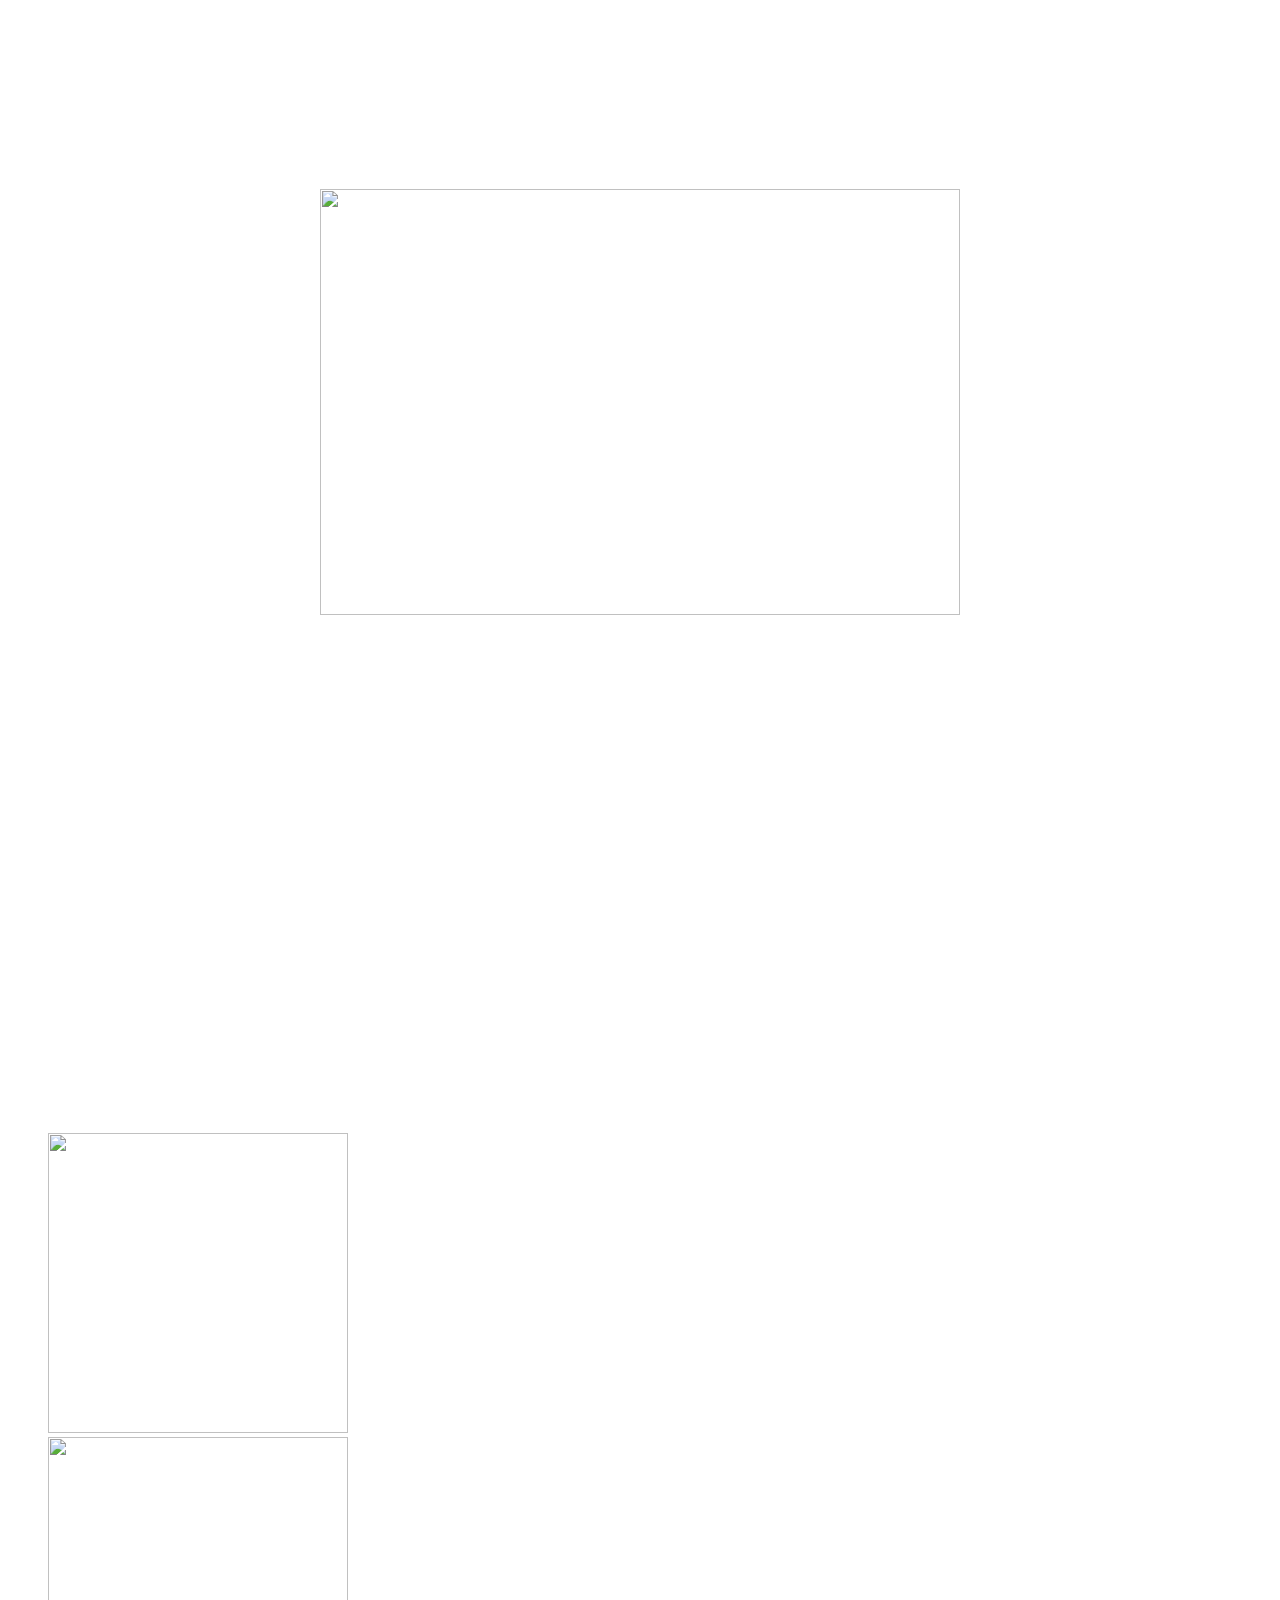
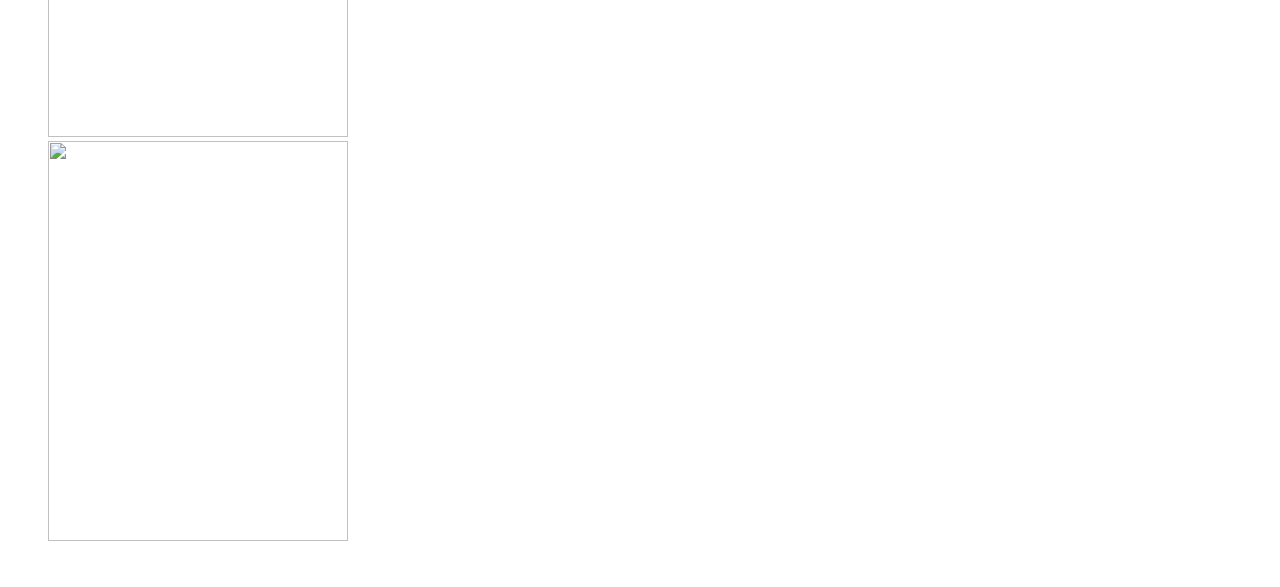
==== home.html @ b859fb75 "first commit" ====
<html>
  <head>
  
    <meta charset = "utf-8">
    <meta name = "viewport" content = "width=device-width, initial-scale=1.125">
    <meta name = "keywords" content = "guitars, music, arts, school, academy, classes, music theory">
    <meta name = "author" content = "Tron">
    <title>TheElectricLegacy/Home</title>
  </head>  
  
<body>
  <body background ="https://images.pexels.com/photos/3139473/pexels-photo-3139473.jpeg?cs=srgb&dl=pexels-ave-calvar-martinez-3139473.jpg">

<header>
    	<nav>
      <left>
      	<ul>
        <font color = "white">
          <li>Home</li>
          <li>About</li>
            <li>Store</li>
        </font>
        </ul>
       </left>
      </nav>
      </left>
      <center>
      
      <h1>
      	<font color = "white">
	<font face = "sans serif">
      		The Electric Legacy
      	</font>
      </h1>
      
     </center>
     
     </header>
     
<section>
    <center>
      
      <b>
        <h2>Home</h2>
      </b>
      
      <img src = "https://images.pexels.com/photos/63695/pexels-photo-63695.jpeg?cs=srgb&dl=pexels-stephen-niemeier-63695.jpg&fm=jpg" width = "640" height = "426">
      <font face = "serif">
      <font color = "white">
      <font size = "5">
      <p>Lorem Ipsum is simply dummy text of the printing and typesetting industry. Lorem Ipsum has been the industry's standard dummy text ever since the 1500s, when an unknown printer took a galley of type and scrambled it to make a type specimen book. It has survived not only five centuries, but also the leap into electronic typesetting, remaining essentially 			unchanged. It was popularised in the 1960s with the release of Letraset sheets containing Lorem Ipsum passages, and more recently with desktop publishing software like Aldus PageMaker including versions of Lorem Ipsum.
      </p>
      <p>Lorem ipsum dolor sit amet, consectetur adipiscing elit. Vivamus interdum id orci a posuere. Etiam at augue pellentesque, fermentum tellus eget, lobortis metus. Nam vulputate pellentesque leo sed auctor. Duis eget lectus quam. Maecenas lacinia laoreet tristique. Duis vel tincidunt neque. Suspendisse aliquam et est ac venenatis. Vivamus imperdiet, dolor sit amet pulvinar sollicitudin, orci tortor dapibus magna, vel congue massa sem eu nulla. Aliquam a magna nec neque euismod suscipit et non dolor. Nulla eget leo dignissim, semper massa ut, volutpat felis. Suspendisse laoreet quam nibh, sit amet vulputate sapien auctor id. Sed sed dignissim tortor. Duis vel tincidunt neque. Suspendisse aliquam et est ac venenatis. Vivamus imperdiet, dolor sit amet pulvinar sollicitudin, orci tortor dapibus magna, vel congue massa sem eu nulla. Aliquam a magna nec neque euismod suscipit et non dolor. Nulla eget leo dignissim, semper massa ut, volutpat felis. Suspendisse laoreet quam nibh, sit amet vulputate sapien auctor id. Sed sed dignissim tortor.Duis vel tincidunt neque. Suspendisse aliquam et est ac venenatis. Vivamus imperdiet, dolor sit amet pulvinar sollicitudin, orci tortor dapibus magna, vel congue massa.
      </p>
      </font>
      
    </center>
</section>
    
    <footer>
      <font color = "white">
      	<h3> Blues Guitars </h3>
      </font>
     
     <ul>
      <font color = "white">
       <li><img src = "https://cdn11.bigcommerce.com/s-0irdm/products/1463/images/8313/apifztcmo__03615.1457814626.510.510.jpg" width = "300" height = "300">
          <b> Paul Reed Smith</b></li>
       <li><img src = "https://c4.wallpaperflare.com/wallpaper/434/619/752/guitar-running-fender-wallpaper-preview.jpg" width = "300" height = "300"> <b> Fender Stratocaster</b> </li>
       <li><img src = "https://cdn.shopify.com/s/files/1/0255/8659/7968/products/IMG_9550-2.jpg" width = "300" height = "400"> <b> Gibson Les Paul</b> </li>
      </font>
     </ul>
</footer>
</body>
</html>
<body>
Footer
© 2022 GitHub, Inc.
Footer navigation
Terms
Privacy
Security
Status
Docs
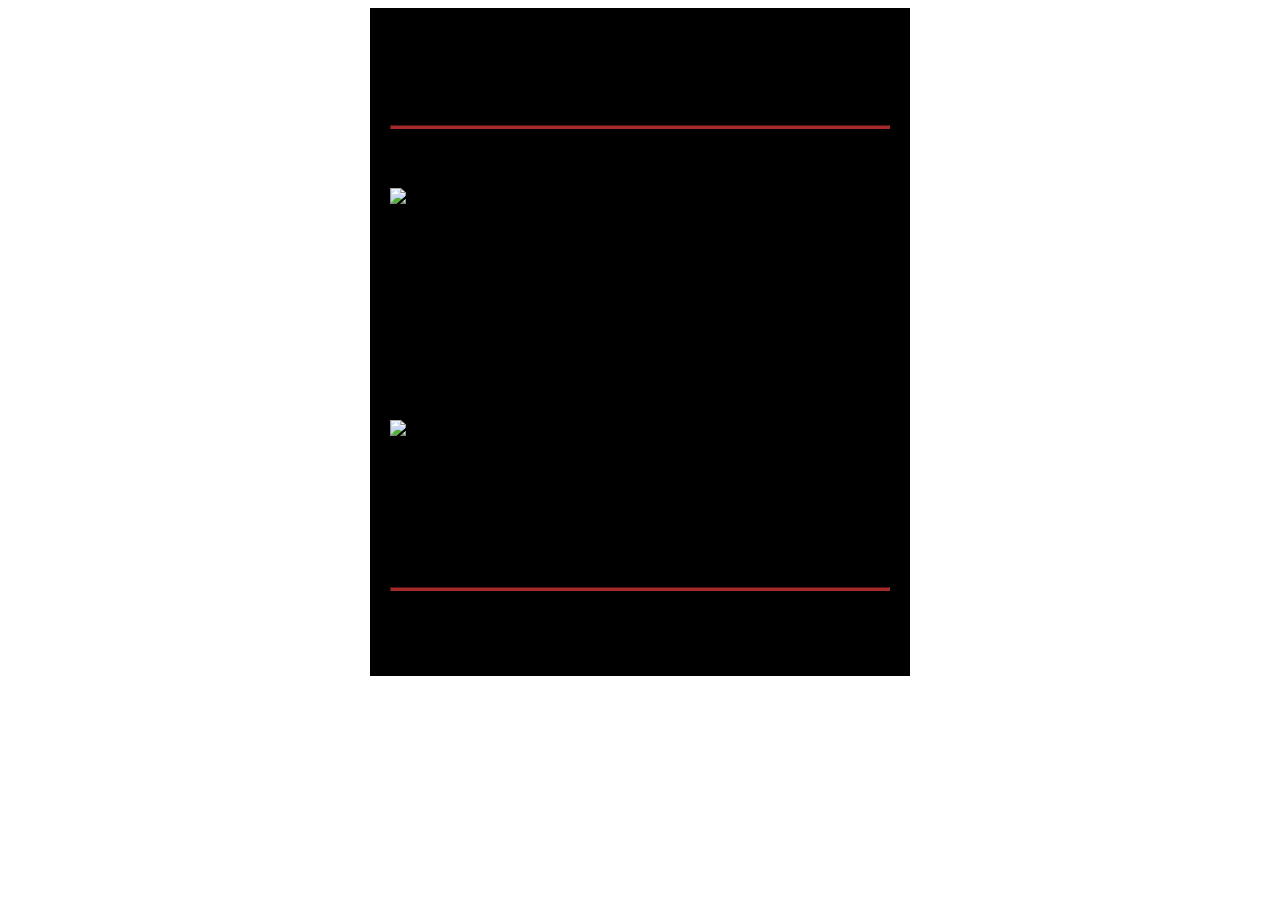
==== commit a5255dbb: "update3" ====
--- a/home.html
+++ b/home.html
@@ -1,84 +1,62 @@
+<!DOCTYPE html>
 <html>
   <head>
-  
-    <meta charset = "utf-8">
-    <meta name = "viewport" content = "width=device-width, initial-scale=1.125">
-    <meta name = "keywords" content = "guitars, music, arts, school, academy, classes, music theory">
-    <meta name = "author" content = "Tron">
-    <title>TheElectricLegacy/Home</title>
-  </head>  
-  
-<body>
-  <body background ="https://images.pexels.com/photos/3139473/pexels-photo-3139473.jpeg?cs=srgb&dl=pexels-ave-calvar-martinez-3139473.jpg">
-
-<header>
-    	<nav>
-      <left>
-      	<ul>
-        <font color = "white">
-          <li>Home</li>
-          <li>About</li>
-            <li>Store</li>
-        </font>
-        </ul>
-       </left>
-      </nav>
-      </left>
-      <center>
-      
-      <h1>
-      	<font color = "white">
-	<font face = "sans serif">
-      		The Electric Legacy
-      	</font>
-      </h1>
-      
-     </center>
-     
-     </header>
-     
-<section>
-    <center>
-      
-      <b>
-        <h2>Home</h2>
-      </b>
-      
-      <img src = "https://images.pexels.com/photos/63695/pexels-photo-63695.jpeg?cs=srgb&dl=pexels-stephen-niemeier-63695.jpg&fm=jpg" width = "640" height = "426">
-      <font face = "serif">
-      <font color = "white">
-      <font size = "5">
-      <p>Lorem Ipsum is simply dummy text of the printing and typesetting industry. Lorem Ipsum has been the industry's standard dummy text ever since the 1500s, when an unknown printer took a galley of type and scrambled it to make a type specimen book. It has survived not only five centuries, but also the leap into electronic typesetting, remaining essentially 			unchanged. It was popularised in the 1960s with the release of Letraset sheets containing Lorem Ipsum passages, and more recently with desktop publishing software like Aldus PageMaker including versions of Lorem Ipsum.
-      </p>
-      <p>Lorem ipsum dolor sit amet, consectetur adipiscing elit. Vivamus interdum id orci a posuere. Etiam at augue pellentesque, fermentum tellus eget, lobortis metus. Nam vulputate pellentesque leo sed auctor. Duis eget lectus quam. Maecenas lacinia laoreet tristique. Duis vel tincidunt neque. Suspendisse aliquam et est ac venenatis. Vivamus imperdiet, dolor sit amet pulvinar sollicitudin, orci tortor dapibus magna, vel congue massa sem eu nulla. Aliquam a magna nec neque euismod suscipit et non dolor. Nulla eget leo dignissim, semper massa ut, volutpat felis. Suspendisse laoreet quam nibh, sit amet vulputate sapien auctor id. Sed sed dignissim tortor. Duis vel tincidunt neque. Suspendisse aliquam et est ac venenatis. Vivamus imperdiet, dolor sit amet pulvinar sollicitudin, orci tortor dapibus magna, vel congue massa sem eu nulla. Aliquam a magna nec neque euismod suscipit et non dolor. Nulla eget leo dignissim, semper massa ut, volutpat felis. Suspendisse laoreet quam nibh, sit amet vulputate sapien auctor id. Sed sed dignissim tortor.Duis vel tincidunt neque. Suspendisse aliquam et est ac venenatis. Vivamus imperdiet, dolor sit amet pulvinar sollicitudin, orci tortor dapibus magna, vel congue massa.
-      </p>
-      </font>
-      
-    </center>
-</section>
-    
-    <footer>
-      <font color = "white">
-      	<h3> Blues Guitars </h3>
-      </font>
-     
-     <ul>
-      <font color = "white">
-       <li><img src = "https://cdn11.bigcommerce.com/s-0irdm/products/1463/images/8313/apifztcmo__03615.1457814626.510.510.jpg" width = "300" height = "300">
-          <b> Paul Reed Smith</b></li>
-       <li><img src = "https://c4.wallpaperflare.com/wallpaper/434/619/752/guitar-running-fender-wallpaper-preview.jpg" width = "300" height = "300"> <b> Fender Stratocaster</b> </li>
-       <li><img src = "https://cdn.shopify.com/s/files/1/0255/8659/7968/products/IMG_9550-2.jpg" width = "300" height = "400"> <b> Gibson Les Paul</b> </li>
-      </font>
-     </ul>
-</footer>
-</body>
-</html>
-<body>
-Footer
-© 2022 GitHub, Inc.
-Footer navigation
-Terms
-Privacy
-Security
-Status
-Docs
+    <meta charset="utf-8" />
+    <meta name="viewport" content="width=device-width, initial-scale=1.0" />
+    <title>The Electric Legacy Menu</title>
+    <link href="styles2.css" rel="stylesheet" type="text/css" />
+  </head>
+  <body>
+    <div class="menu">
+      <header>
+        <h1>The Electric Legacy</h1>
+        <p class="established">Est. 2022</p>
+      </header>
+      <hr>
+      <main>
+        <section>
+          <h2>Coffee</h2>
+          <img src="https://cdn.freecodecamp.org/curriculum/css-cafe/coffee.jpg" alt="coffee icon"/>
+          <article class="item">
+            <p class="flavor">French Vanilla</p><p class="price">3.00</p>
+          </article>
+          <article class="item">
+            <p class="flavor">Caramel Macchiato</p><p class="price">3.75</p>
+          </article>
+          <article class="item">
+            <p class="flavor">Pumpkin Spice</p><p class="price">3.50</p>
+          </article>
+          <article class="item">
+            <p class="flavor">Hazelnut</p><p class="price">4.00</p>
+          </article>
+          <article class="item">
+            <p class="flavor">Mocha</p><p class="price">4.50</p>
+          </article>
+        </section>
+        <section>
+          <h2>Desserts</h2>
+          <img src="https://cdn.freecodecamp.org/curriculum/css-cafe/pie.jpg" alt="pie icon"/>
+          <article class="item">
+            <p class="dessert">Donut</p><p class="price">1.50</p>
+          </article>
+          <article class="item">
+            <p class="dessert">Cherry Pie</p><p class="price">2.75</p>
+          </article>
+          <article class="item">
+            <p class="dessert">Cheesecake</p><p class="price">3.00</p>
+          </article>
+          <article class="item">
+            <p class="dessert">Cinnamon Roll</p><p class="price">2.50</p>
+          </article>
+        </section>
+      </main>
+      <hr class="bottom-line">
+      <footer>
+        <p>
+          <a href="https://vyomdeepansh.github.io" target="_blank">Visit our website</a>
+        </p>
+        <p class="address">The Electric Legacy</p>
+      </footer>
+    </div>
+  </body>
+<html>
--- a/styles2.css
+++ b/styles2.css
@@ -0,0 +1,97 @@
+ 
+h1, h2, p {
+  text-align: center;
+}
+
+body {
+  background-image: url(https://images.pexels.com/photos/585753/pexels-photo-585753.jpeg?cs=srgb&dl=pexels-toni-cuenca-585753.jpg&fm=jpg&w=5760&h=3840);
+  background-size: 1920px 1080px;
+}
+
+h1 {
+  font-size: 40px;
+  margin: 0;
+  margin-bottom: 15px;
+}
+
+h2 {
+  font-size: 30px;
+}
+
+.established {
+  font-style: italic;
+}
+
+.menu {
+  width: 80%;
+  background-color: black;
+  margin-left: auto;
+  margin-right: auto;
+  padding: 20px;
+  max-width: 500px;
+}
+
+img {
+  display: block;
+  margin-left: auto;
+  margin-right: auto;
+  margin-top: -25px;
+}
+
+.bottom-line {
+  margin-top: 25px;
+}
+
+hr {
+  height: 2px;
+  background-color: brown;
+  border-color: brown;
+}
+
+h1, h2 {
+  font-family: Impact, serif;
+}
+
+.item p {
+  display: inline-block;
+  margin-top: 5px;
+  margin-bottom: 5px;
+  font-size: 18px;
+}
+
+.flavor,
+.dessert {
+  text-align: left;
+  width: 75%;
+}
+
+.price {
+  text-align: right;
+  width: 25%;
+}
+
+/* Footer */
+
+footer {
+  font-size: 14px;
+}
+
+.address {
+  margin-bottom: 5px;
+}
+
+a {
+  color: black;
+}
+
+a:visited {
+  color: black;
+}
+
+a:hover {
+  color: brown;
+}
+
+a:active {
+  color: brown;
+}
